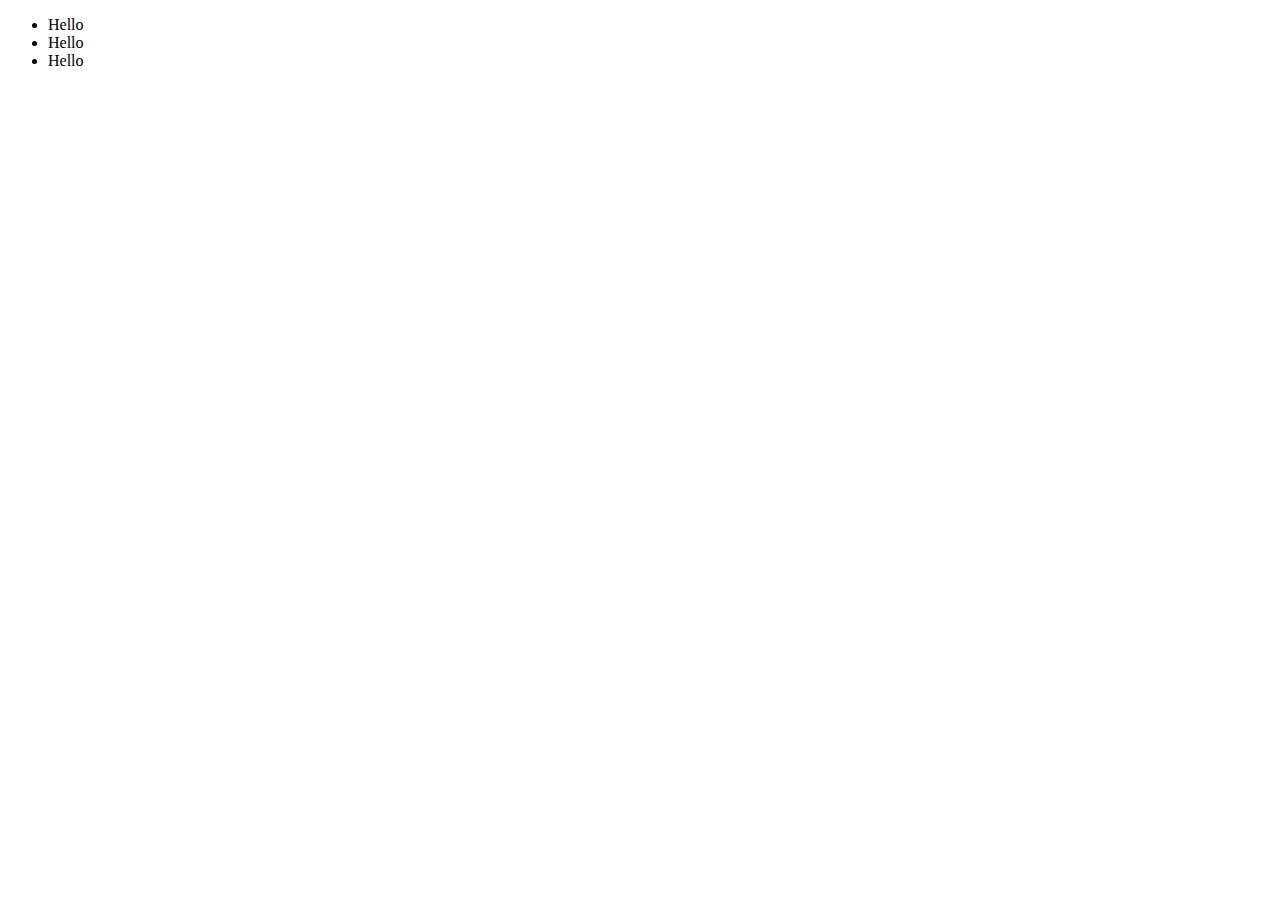
==== Frontend/public/index.html @ ca541270 "Ejemplo html" ====
<!DOCTYPE html>
<html lang="es">
  <head>
    <meta charset="UTF-8" />
    <meta http-equiv="X-UA-Compatible" content="IE=edge" />
    <meta name="viewport" content="width=device-width, initial-scale=1.0" />
    <title>Example HTML</title>
  </head>
  <body>
    <nav>
      <ul>
        <li>Hello</li>
        <li>Hello</li>
        <li>Hello</li>
      </ul>
    </nav>
  </body>
</html>
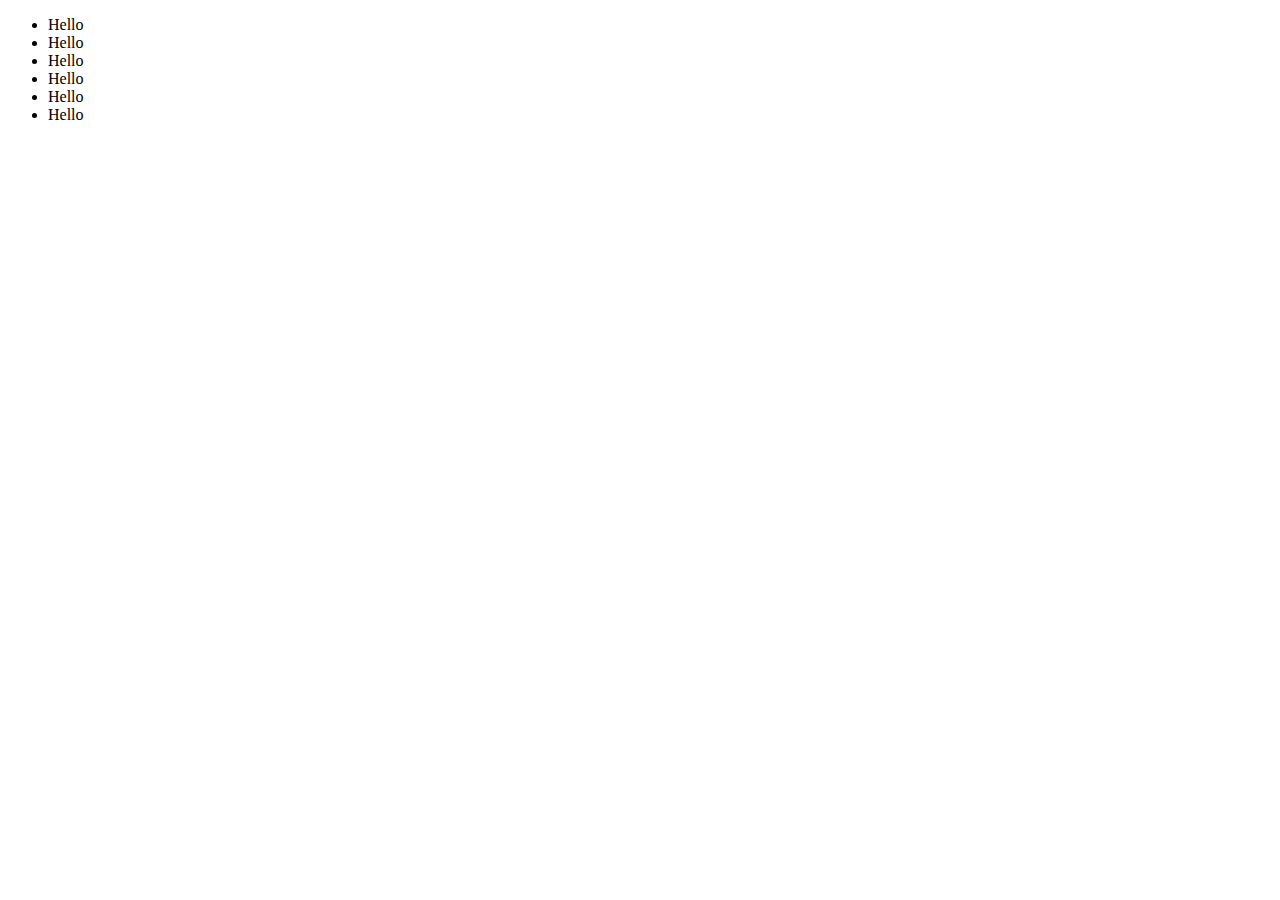
==== commit 37f6eceb: "Inicio HTML" ====
--- a/Frontend/public/index.html
+++ b/Frontend/public/index.html
@@ -12,6 +12,9 @@
         <li>Hello</li>
         <li>Hello</li>
         <li>Hello</li>
+        <li>Hello</li>
+        <li>Hello</li>
+        <li>Hello</li>
       </ul>
     </nav>
   </body>
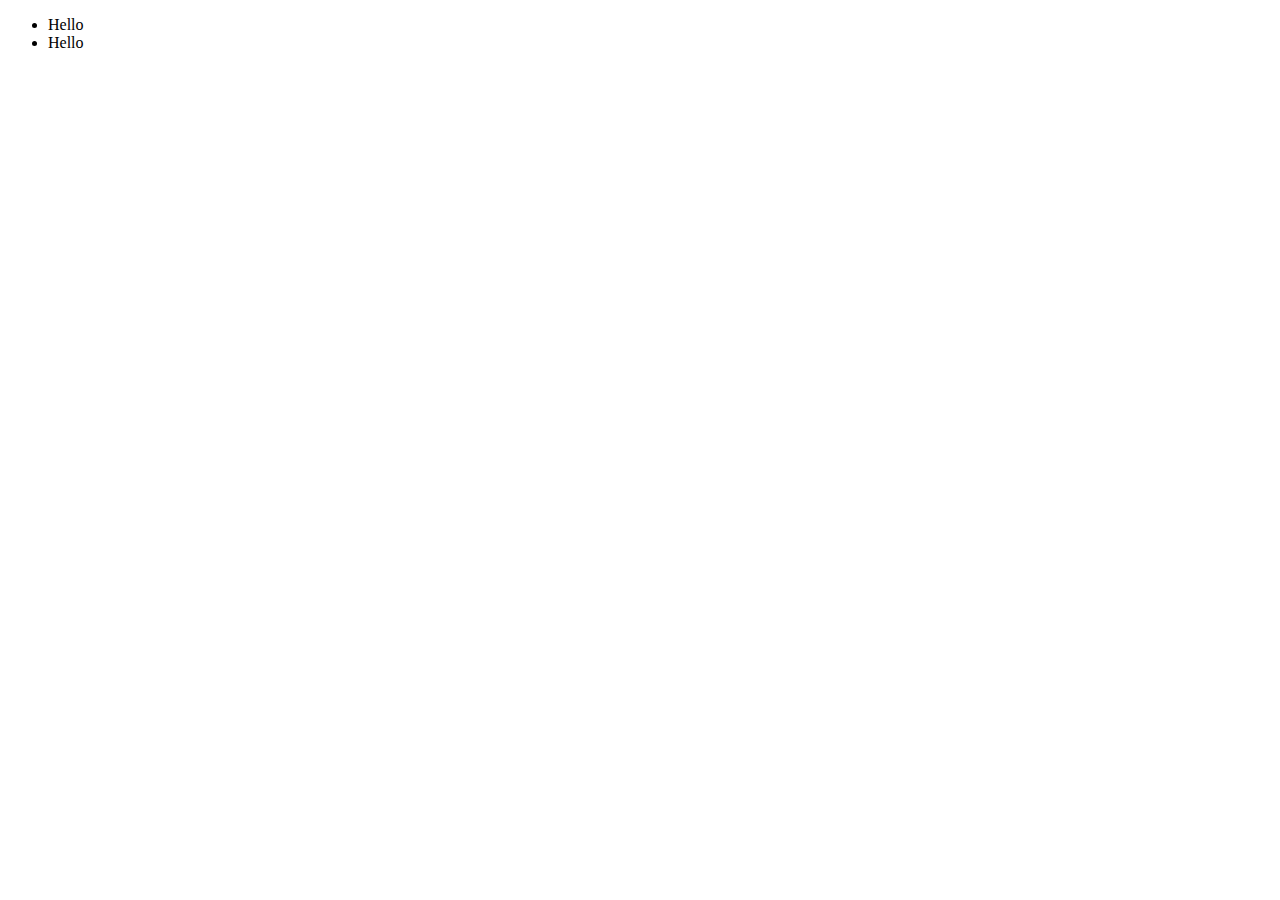
==== commit 5bc67018: "eliminando li" ====
--- a/Frontend/public/index.html
+++ b/Frontend/public/index.html
@@ -11,10 +11,6 @@
       <ul>
         <li>Hello</li>
         <li>Hello</li>
-        <li>Hello</li>
-        <li>Hello</li>
-        <li>Hello</li>
-        <li>Hello</li>
       </ul>
     </nav>
   </body>
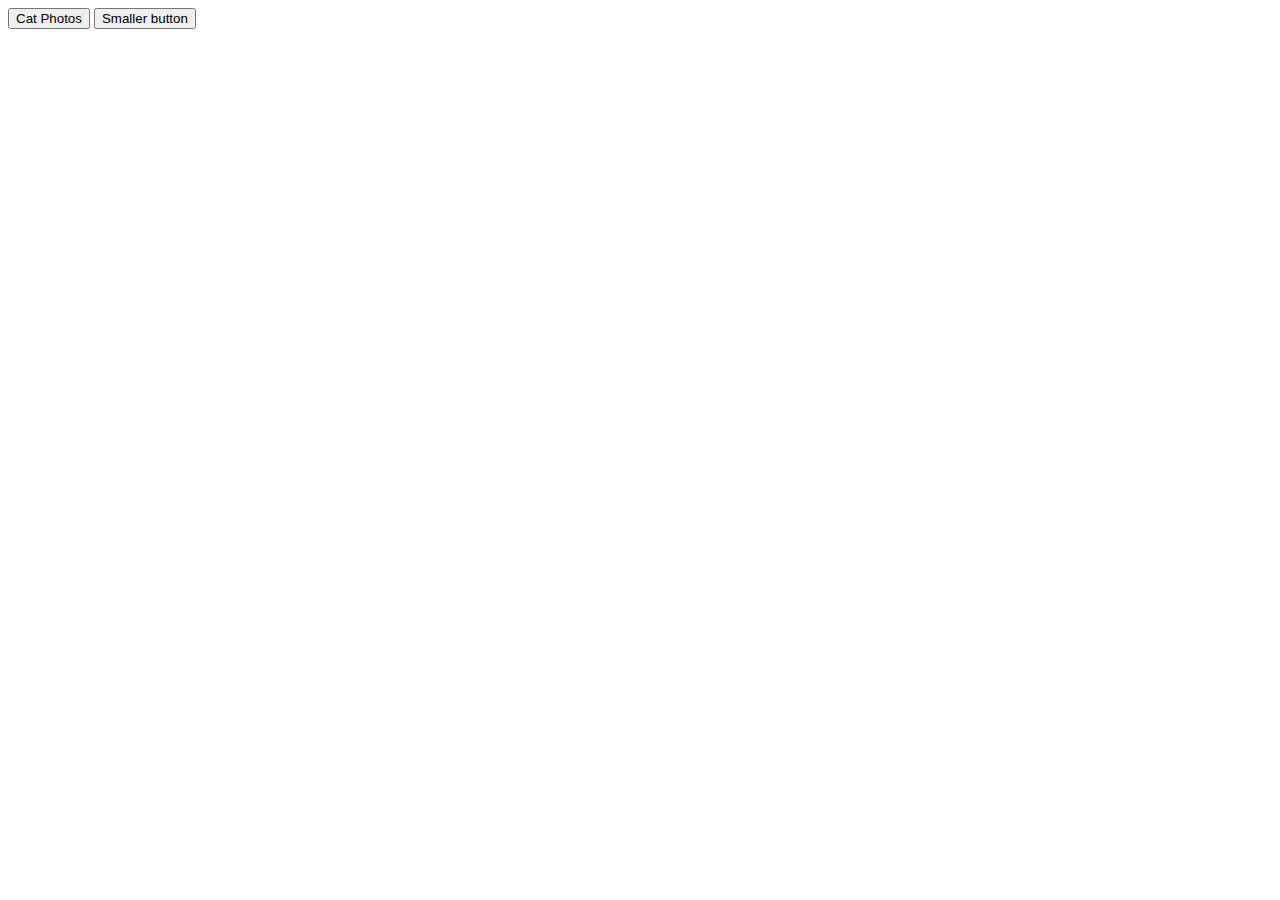
==== commit 3b83326e: "navbar" ====
--- a/Frontend/public/index.html
+++ b/Frontend/public/index.html
@@ -1,6 +1,12 @@
 <!DOCTYPE html>
 <html lang="es">
   <head>
+    <link
+      href="https://cdn.jsdelivr.net/npm/bootstrap@5.3.0/dist/css/bootstrap.min.css"
+      rel="stylesheet"
+      integrity="sha384-9ndCyUaIbzAi2FUVXJi0CjmCapSmO7SnpJef0486qhLnuZ2cdeRhO02iuK6FUUVM"
+      crossorigin="anonymous"
+    />
     <meta charset="UTF-8" />
     <meta http-equiv="X-UA-Compatible" content="IE=edge" />
     <meta name="viewport" content="width=device-width, initial-scale=1.0" />
@@ -8,10 +14,16 @@
   </head>
   <body>
     <nav>
-      <ul>
-        <li>Hello</li>
-        <li>Hello</li>
-      </ul>
+      <nav class="navbar bg-body-tertiary">
+        <form class="container-fluid justify-content-start">
+          <a href="https://freecatphotoapp.com"><button class="btn btn-outline-success me-2" type="button"></a>
+            Cat Photos
+          </button>
+          <button class="btn btn-sm btn-outline-secondary" type="button">
+            Smaller button
+          </button>
+        </form>
+      </nav>
     </nav>
   </body>
 </html>
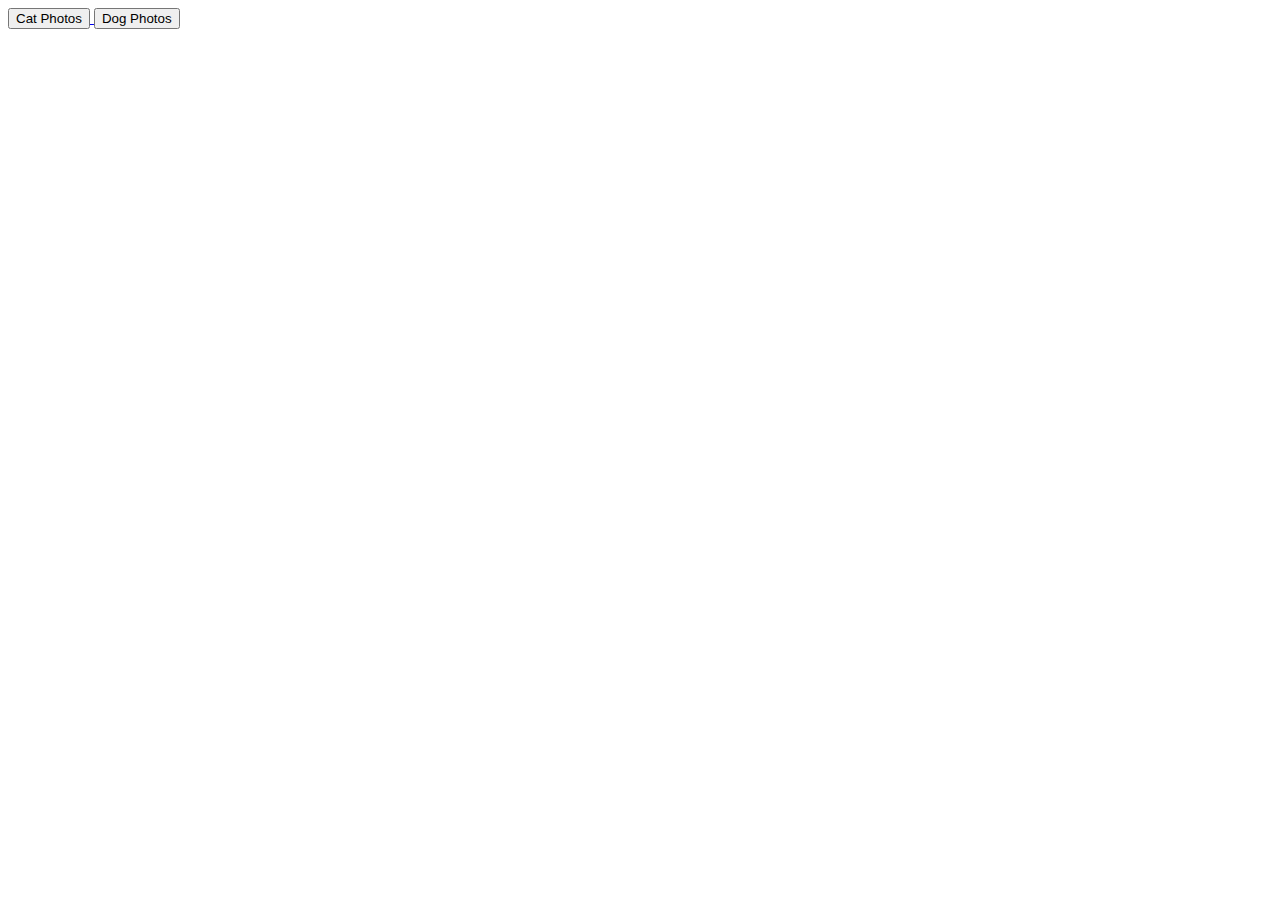
==== commit b7ec1f90: "add link" ====
--- a/Frontend/public/index.html
+++ b/Frontend/public/index.html
@@ -16,11 +16,13 @@
     <nav>
       <nav class="navbar bg-body-tertiary">
         <form class="container-fluid justify-content-start">
-          <a href="https://freecatphotoapp.com"><button class="btn btn-outline-success me-2" type="button"></a>
-            Cat Photos
-          </button>
-          <button class="btn btn-sm btn-outline-secondary" type="button">
-            Smaller button
+          <a href="https://freecatphotoapp.com"
+            ><button class="btn btn-outline-success me-2" type="button">
+              Cat Photos
+            </button>
+          </a>
+          <button class="btn btn-outline-secondary" type="button">
+            Dog Photos
           </button>
         </form>
       </nav>
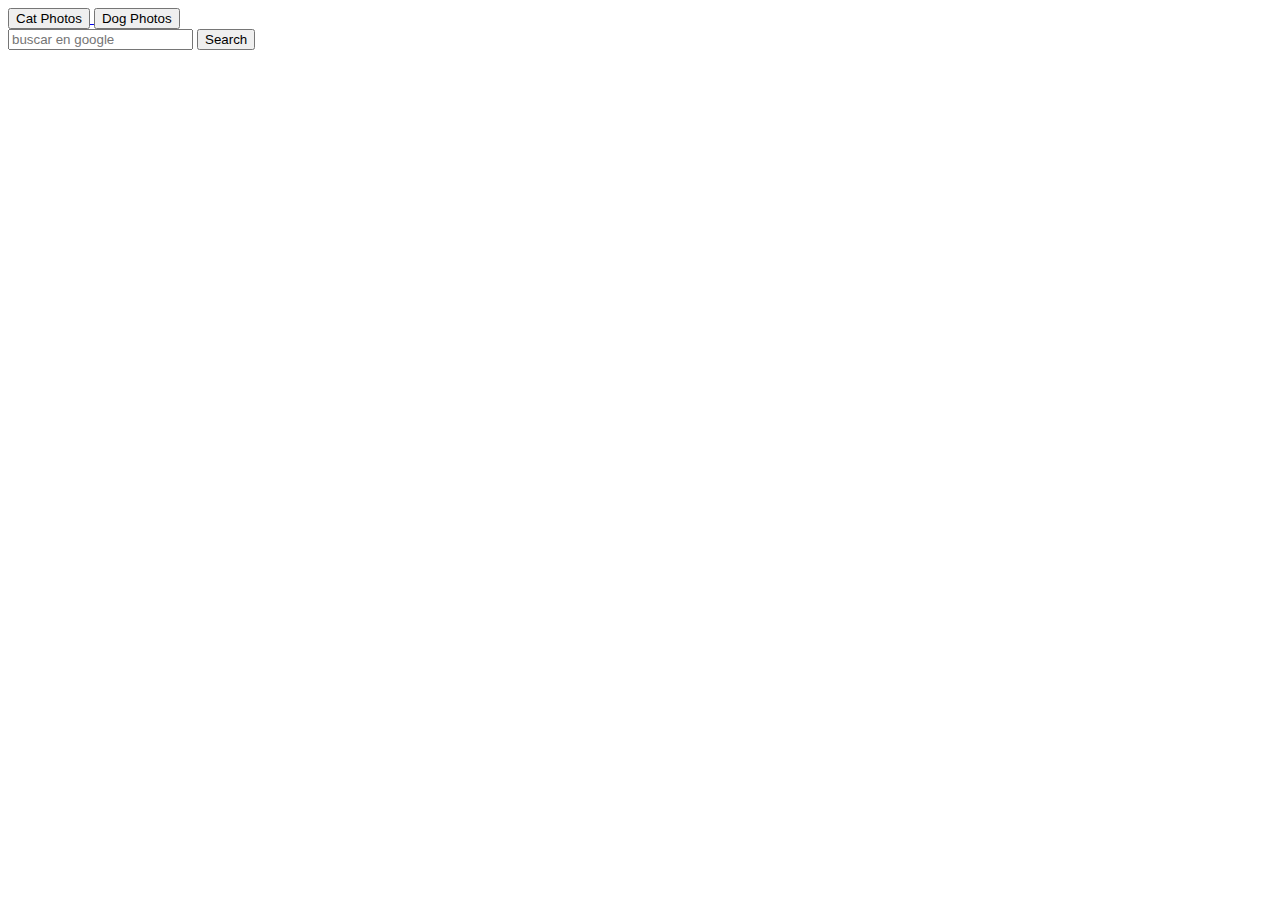
==== commit 26efd0db: "add exercises js" ====
--- a/Frontend/public/index.html
+++ b/Frontend/public/index.html
@@ -27,5 +27,23 @@
         </form>
       </nav>
     </nav>
+    <form action="https://www.google.com/search">
+      <div class="p-2 input-group mb-3 w-25">
+        <input
+          type="text"
+          class="form-control"
+          placeholder="buscar en google"
+          name="q"
+        />
+        <button
+          class="btn btn-outline-secondary"
+          type="submit"
+          id="button-addon2"
+        >
+          Search
+        </button>
+      </div>
+    </form>
   </body>
+  <script src="/exercises.js"></script>
 </html>
